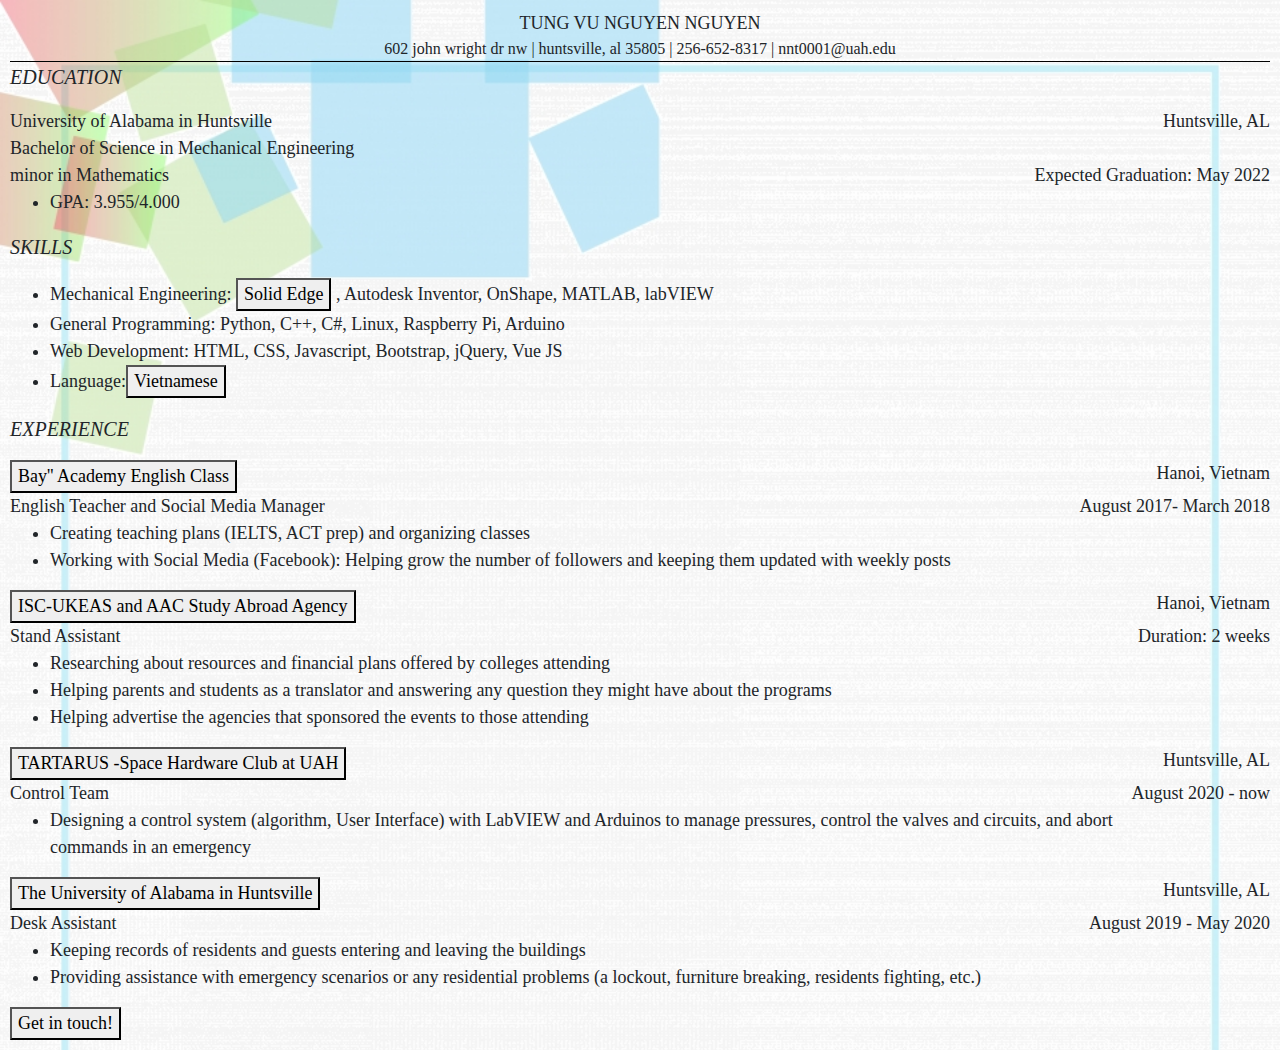
==== index.html @ 1e2fb08b "Add files via upload" ====
<!doctype HTML>
<html>
    <head>
        <link rel ="stylesheet" href = "style.css"> 
        <link rel="stylesheet" href="https://stackpath.bootstrapcdn.com/bootstrap/4.3.1/css/bootstrap.min.css" integrity="sha384-ggOyR0iXCbMQv3Xipma34MD+dH/1fQ784/j6cY/iJTQUOhcWr7x9JvoRxT2MZw1T" crossorigin="anonymous">
        <title>Thomas Nguyen Resume</title>
    </head>
    <body>
        <script src="https://code.jquery.com/jquery-3.5.1.min.js" integrity="sha256-9/aliU8dGd2tb6OSsuzixeV4y/faTqgFtohetphbbj0=" crossorigin="anonymous"></script>
        <script src = "main.js"></script>
        <header>
            <div class = "text-uppercase text-center"> tung Vu Nguyen Nguyen</div>
            <footer class = "info text-center text-lowercase">602 John Wright Dr NW | Huntsville, AL 35805 | 256-652-8317 | nnt0001@uah.edu
        </footer>
        </header>
        <div class = "education">
            <p class = "main">education</p>
            <div class = "uni submain">
                <div class = "first">
                <div class = "jobName">University of Alabama in Huntsville</div>
                <div class = "address">Huntsville, AL</div></div>
                <div class = "second">
                <p class ="position"> Bachelor of Science in Mechanical Engineering<br> minor in Mathematics</p>
                <p class = "date">Expected Graduation: May 2022</p></div>
                <ul>
                <li class = "duties open-click">GPA: 3.955/4.000
                    <div class = "hidden gpa">this is my gpa, and its darn good</div>
                </li>
                </ul>
            </div>
            
        </div>
        <div class = "skills">
            <p class = "main">SKILLS</p>
            <ul class = "duties">
                <li class = "engineering">Mechanical Engineering: 
                    <button type ="button" class ="open-click">Solid Edge</button>
                    <div class="hidden preview solid-edge"><img src="helicopter.jpg"><img src="garnet.jpg"><img src="gundam.jpg"></div>
                    , Autodesk Inventor, OnShape, MATLAB, labVIEW</li>
                <li class = "programming">General Programming: Python, C++, C#, Linux, Raspberry Pi, Arduino</li>
                <li class = "web-dev">Web Development: HTML, CSS, Javascript, Bootstrap, jQuery, Vue JS</li>
                <li class = "language">Language:<button type ="button" class ="vnese open-click"> Vietnamese</button>
                <iframe class ="hidden" src= "me.jpg" title="me"></iframe></li>
            </ul>
        </div>
        <div class = "experience">
            <p class = "main">experience</p>
            <div class = "bay submain">
                <div class ="first">
                    <button type = "button" onclick ="window.open('https://www.facebook.com/Bayacademy.vn/','blank')" class = "jobName open bay-button">Bay'' Academy English Class</button>
                    <div class = "bay hidden preview"><iframe  src = "https://www.facebook.com/Bayacademy.vn/" title = "bay"></iframe> </div>
                    <div class = "address">Hanoi, Vietnam</div>
                </div>
                <div class = "second">
                    <p class = "position">English Teacher and Social Media Manager</p>
                    <p class = "date">August 2017- March 2018</p>
                </div>
                <ul class ="duties">
                    <li>Creating teaching plans (IELTS, ACT prep) and​ ​organizing​ ​classes</li>
                    <li>Working with Social Media (Facebook): Helping​ grow​ the number of followers and keeping them updated with weekly posts</li>
                </ul>
                </div>
            <div class = "isc submain">
                <div class ="first">
                    <button type = "button" onclick ="window.open('https://www.ukeas.com.ng/contact-vn-office-hanoi','blank')" class ="jobName open isc-button">ISC-UKEAS and AAC Study Abroad Agency                       
                    </button>
                    <div class = "isc preview hidden"><iframe  src ="https://www.ukeas.com.ng/contact-vn-office-hanoi" title = "isc"></iframe></div>
                    <div class = "address">Hanoi, Vietnam</div>
                </div>
                <div class = "second">
                    <p class = "position"> Stand Assistant</p>
                    <p class = "date"> Duration: 2 weeks</p>
                </div>
                <ul class = "duties">
                    <li>
                        Researching about resources and financial plans offered by colleges attending                 
                    </li>
                    <li>
                        Helping parents and students as a translator and answering any question they might have about the programs
                    </li>
                    <li>
                        Helping advertise the agencies that sponsored the events to those attending
                    </li>
                </ul>
            </div>
            <div class = "shc submain">
                <div class = "first">
                <button type = "button" onclick ="window.open('http://space.uah.edu/','blank')" class = "jobName open shc-button"> TARTARUS -Space Hardware Club at UAH
                </button>
                <div class = "shc preview hidden"><iframe src = "https://www.uah.edu/news/items/shc-s-tartarus-liquid-fueled-rocket-team-working-its-way-to-coming-engine-test" title = "test"></iframe>
                </div>
                <div class = "address">Huntsville, AL</div></div>
                <div class = "second">
                <p class ="date">August 2020 - now</p>
                <p class = "position">Control Team</p></div>
                <ul class = "duties">
                    <li>
                        Designing a control system (algorithm, User Interface) with LabVIEW and Arduinos to
manage pressures, control the valves and circuits, and abort commands in an
emergency
                    </li>
                </ul>
            </div>
            <div class = "desk-assistant submain">
                <div class ="first">
                <button type ="button" onclick ="window.open('https://www.uah.edu/','blank')" class = "jobName open">The University of Alabama in Huntsville</button>
                <div class ="desk preview hidden"><iframe src = "https://www.uah.edu/" title ="uah"></iframe>
                </div>
                <div class = "address">Huntsville, AL</div></div>
                <div class ="second">
                <p class = "date">August 2019 - May 2020</p>
                <p class = "position">Desk Assistant</p></div>
                <ul class = "duties">
                    <li>
                        Keeping records of residents and guests entering and leaving the buildings
                    </li>
                    <li>
                        Providing assistance with emergency scenarios or any residential problems (a lockout,
furniture breaking, residents fighting, etc.)
                    </li>
                </ul>
            </div>
        </div>
        <button type = "button" onclick ="window.open('https://www.facebook.com/tung.nguyenvunguyen','blank')" class ="contact">Get in touch!</button>
    </body>
</html>
---- style.css ----
html>body{
    background-image: url("bg.jpg") ;
    background-repeat: no-repeat;
    background-size: 100%;
    font-size: 18px;
    font-family:"Times New Roman",serif;
    padding: 10px;
}
.solid-edge{
    display:inline;
}
img{
    height: 200px;
    display: inline;

}
a{
    font-size: 12px;
}
p.main{
    font-style: italic;
    font-size: 20px;
}
.hidden{
    font-size: 50px;
}
.preview{
    width: 200px;
    height: 300px;
}
header{
    border-bottom: 1px solid black;
}
.jobName, .address{
    display: inline;
}
.address{
    float: right;
}
.position, .date{
    display: inline;
}
.date{
    float:right;
}
.first, .second{
    display: block;
}
.info {
    font-size: 16px;
}
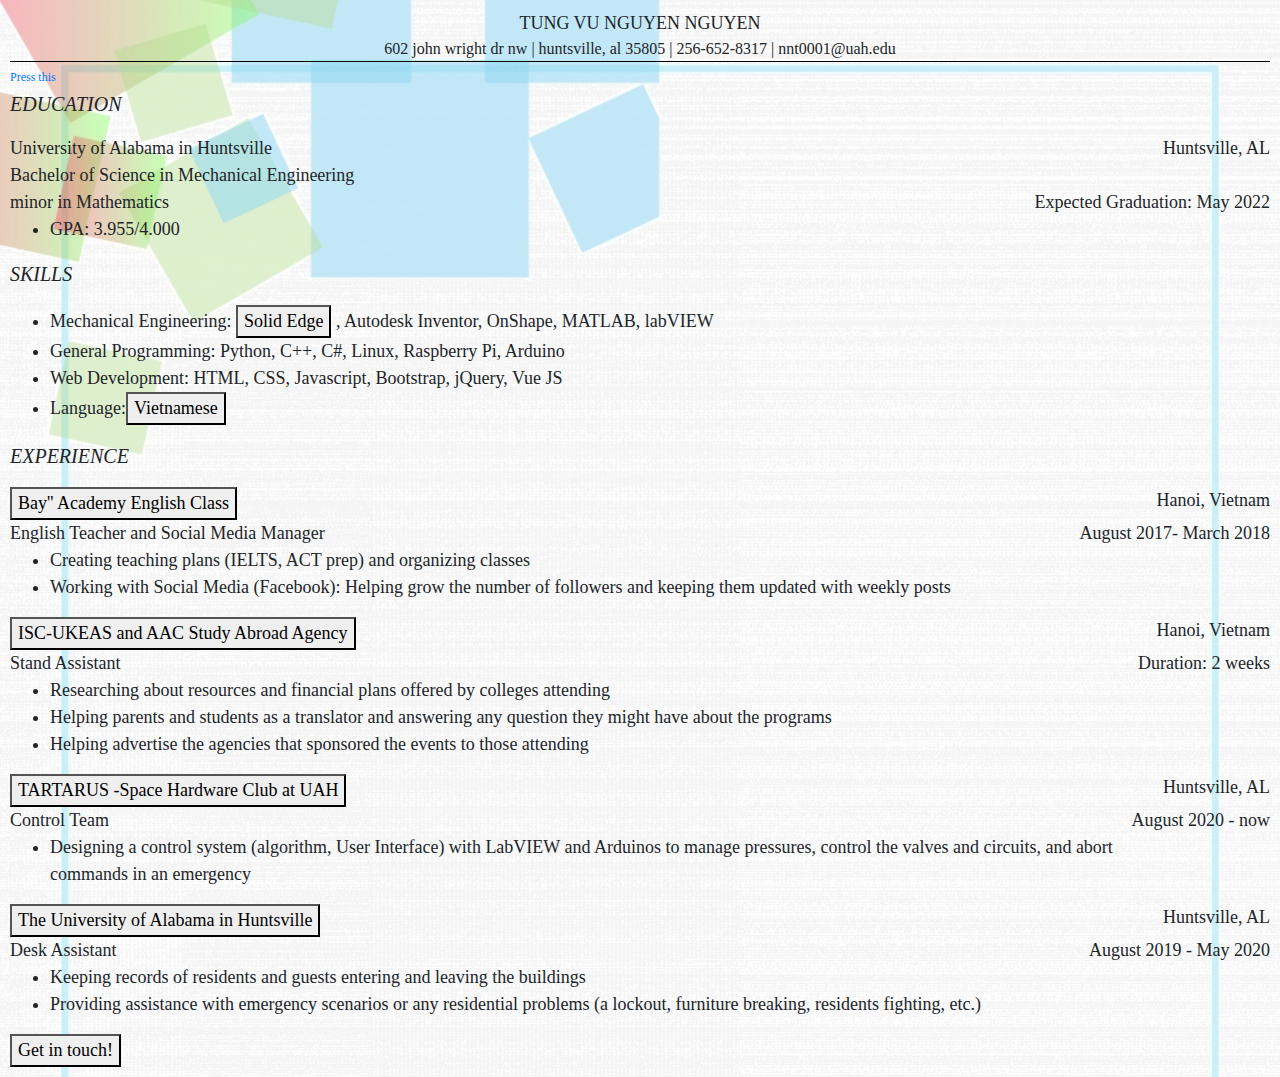
==== commit c0732c19: "Update index.html" ====
--- a/index.html
+++ b/index.html
@@ -13,6 +13,7 @@
             <footer class = "info text-center text-lowercase">602 John Wright Dr NW | Huntsville, AL 35805 | 256-652-8317 | nnt0001@uah.edu
         </footer>
         </header>
+        <a href ="/extra.html">Press this</a>
         <div class = "education">
             <p class = "main">education</p>
             <div class = "uni submain">
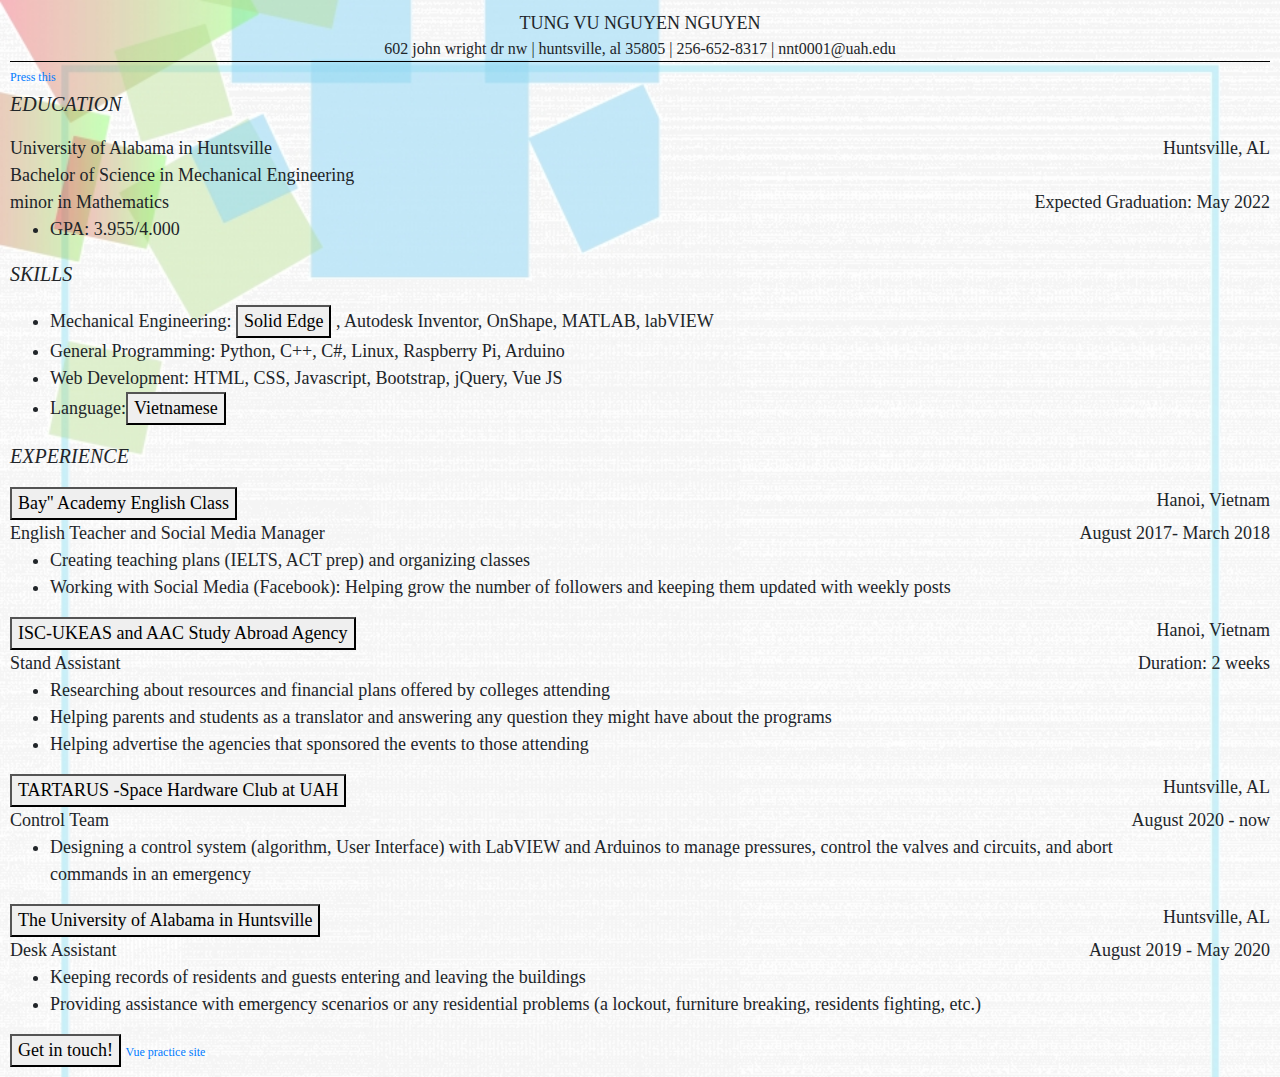
==== commit 22c2bd27: "Update index.html" ====
--- a/index.html
+++ b/index.html
@@ -123,5 +123,6 @@
             </div>
         </div>
         <button type = "button" onclick ="window.open('https://www.facebook.com/tung.nguyenvunguyen','blank')" class ="contact">Get in touch!</button>
+        <a href = "./vue.html">Vue practice site</a>
     </body>
 </html>
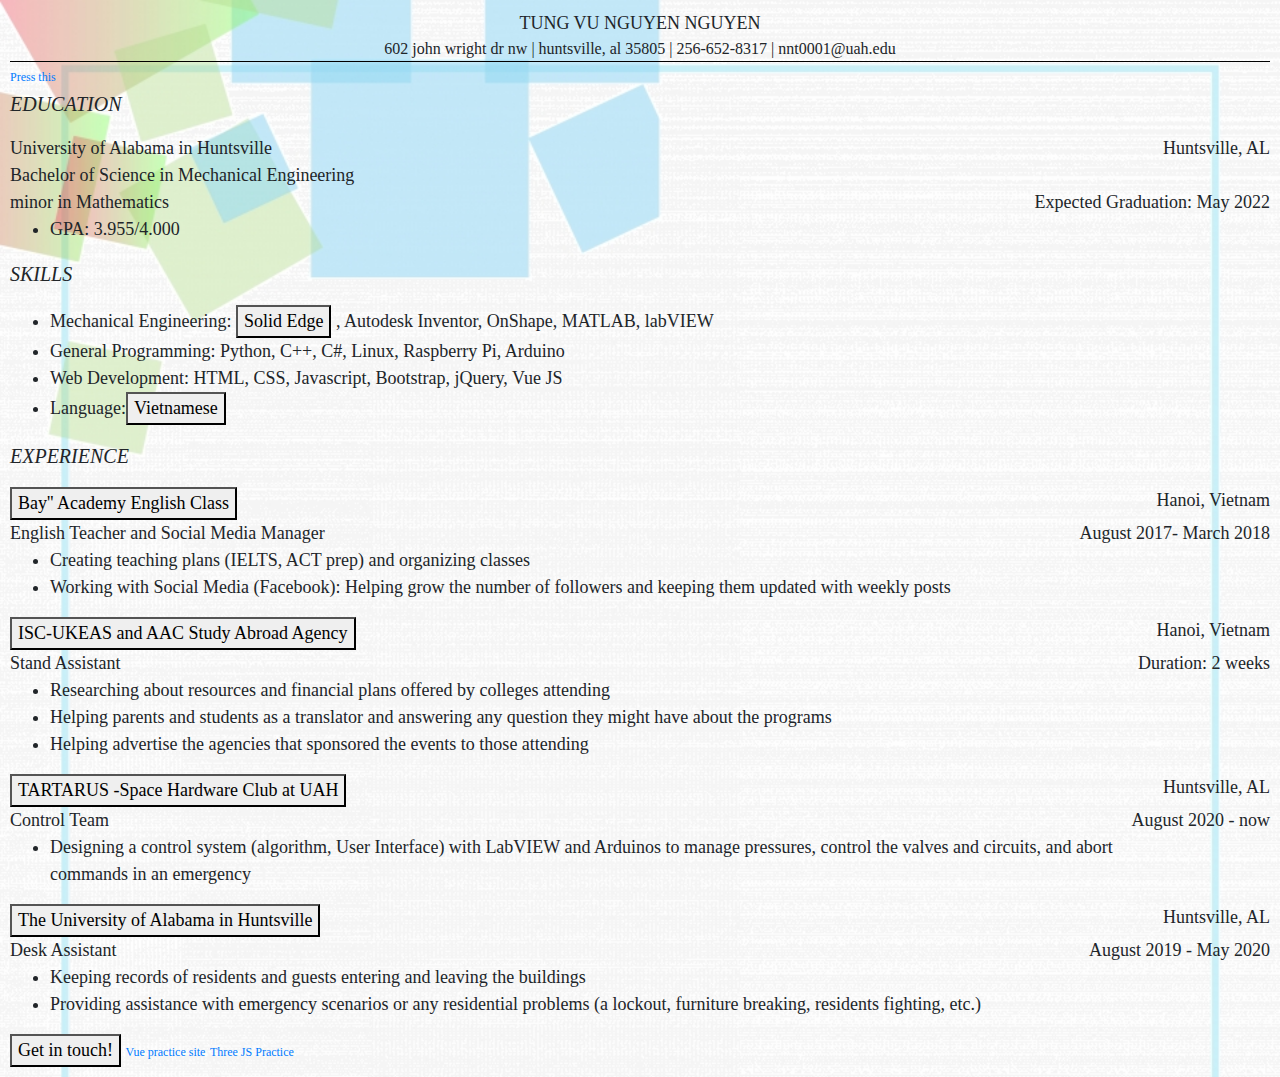
==== commit f7a4355f: "Update index.html" ====
--- a/index.html
+++ b/index.html
@@ -124,5 +124,6 @@
         </div>
         <button type = "button" onclick ="window.open('https://www.facebook.com/tung.nguyenvunguyen','blank')" class ="contact">Get in touch!</button>
         <a href = "./vue.html">Vue practice site</a>
+        <a href = "./three.html">Three JS Practice </a>
     </body>
 </html>
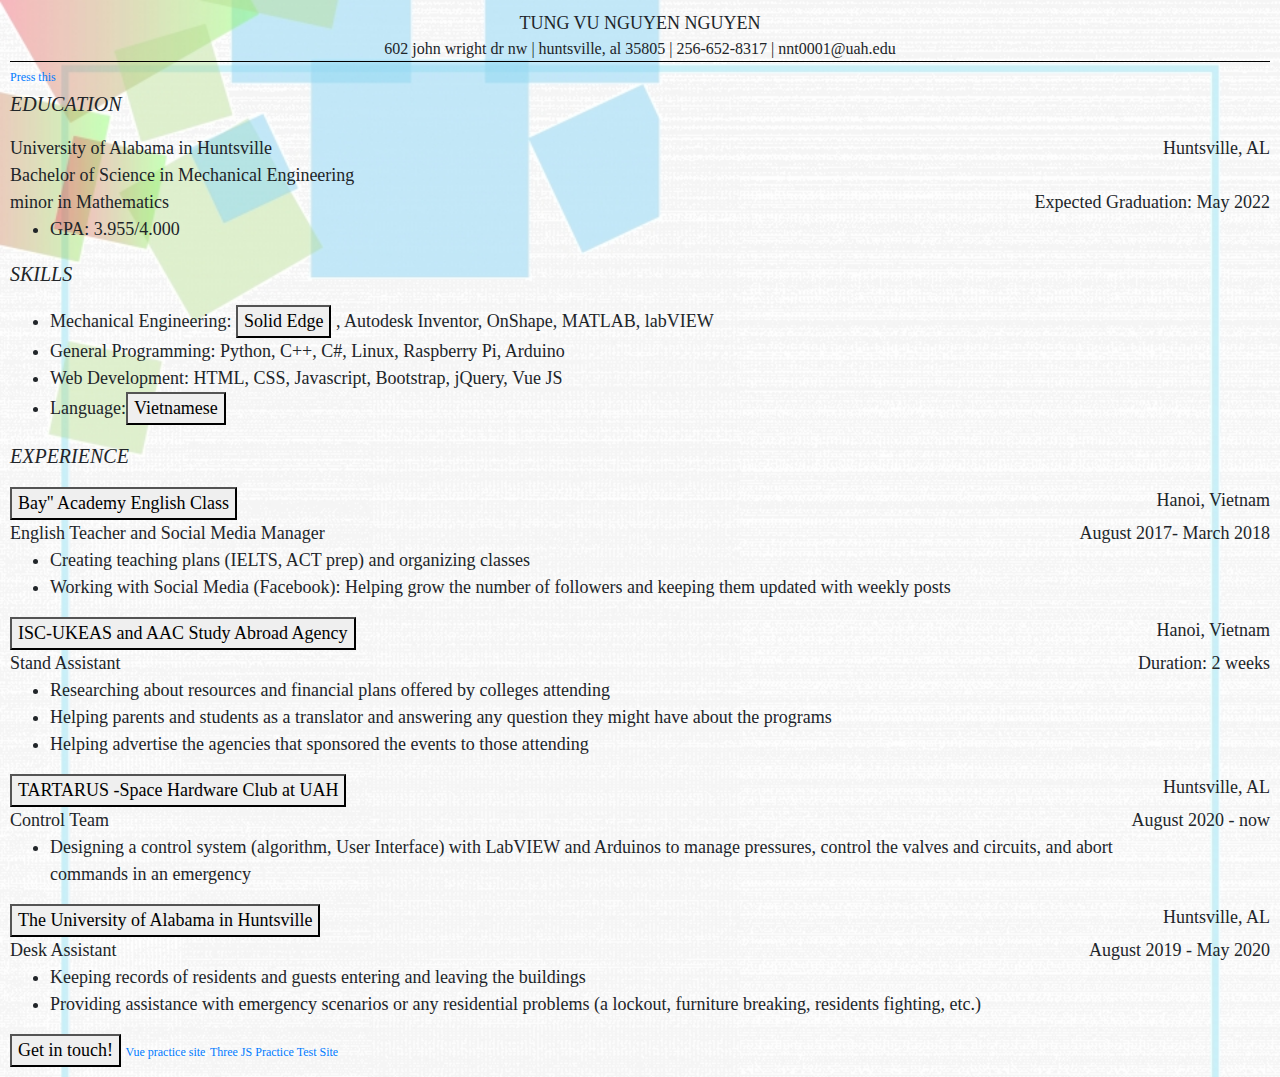
==== commit 2d66e76a: "Update index.html" ====
--- a/index.html
+++ b/index.html
@@ -125,5 +125,6 @@
         <button type = "button" onclick ="window.open('https://www.facebook.com/tung.nguyenvunguyen','blank')" class ="contact">Get in touch!</button>
         <a href = "./vue.html">Vue practice site</a>
         <a href = "./three.html">Three JS Practice </a>
+        <a href = "./test.html">Test Site </a>
     </body>
 </html>
